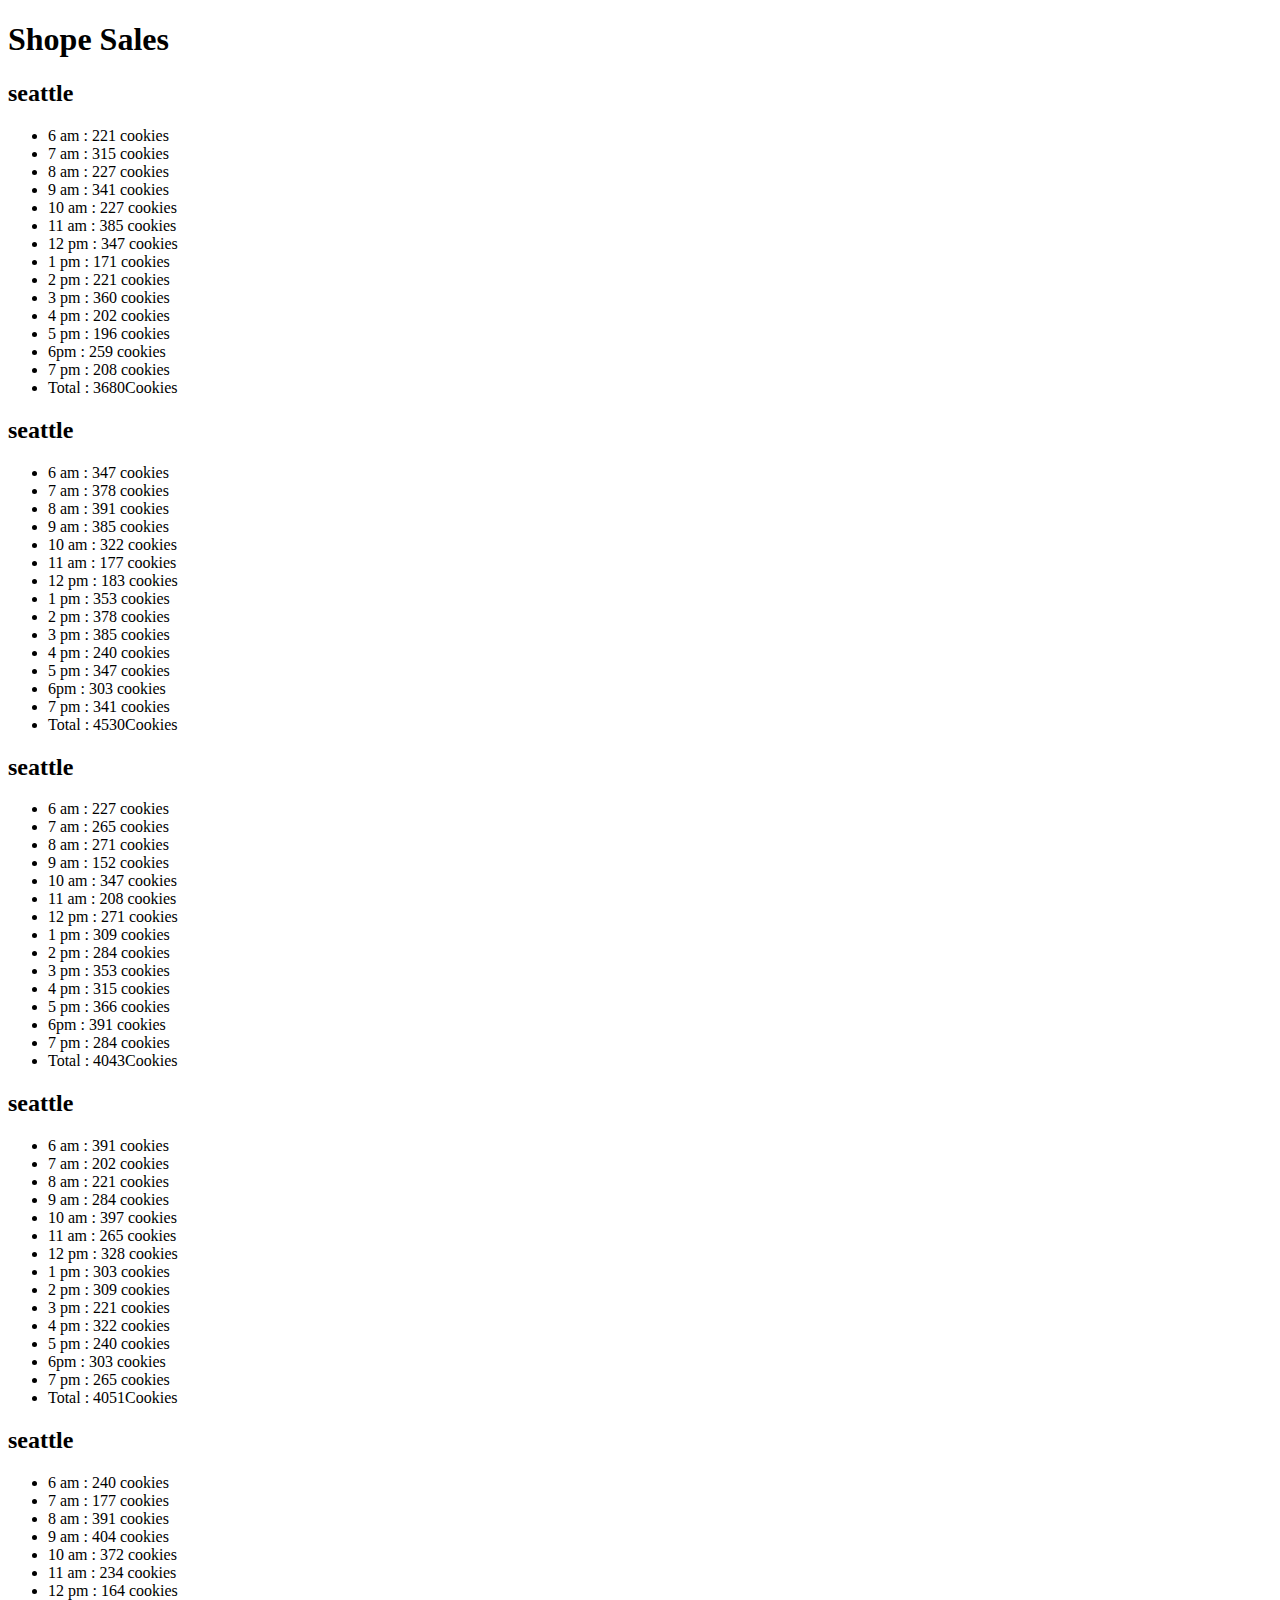
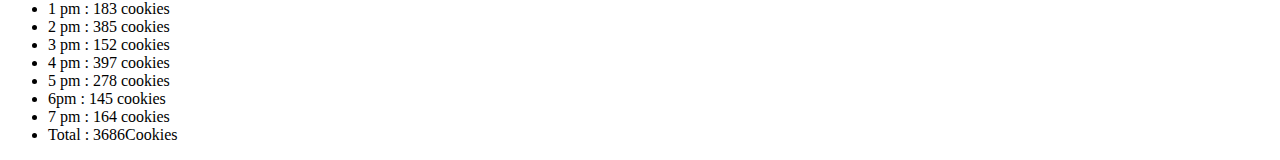
==== sales.html @ 058af716 "f lab 06" ====
<!DOCTYPE html>
<html lang="en">
<head>
    <meta charset="UTF-8">
    <meta http-equiv="X-UA-Compatible" content="IE=edge">
    <meta name="viewport" content="width=device-width, initial-scale=1.0">
    <title>Document</title>
</head>
<body>
    <header><h1>Shope Sales</h1></header>
    <main>
        <div id="list"></div>
    </main>
    <footer>
        <script src="js/app.js"></script>
    </footer>
    
</body>
</html>
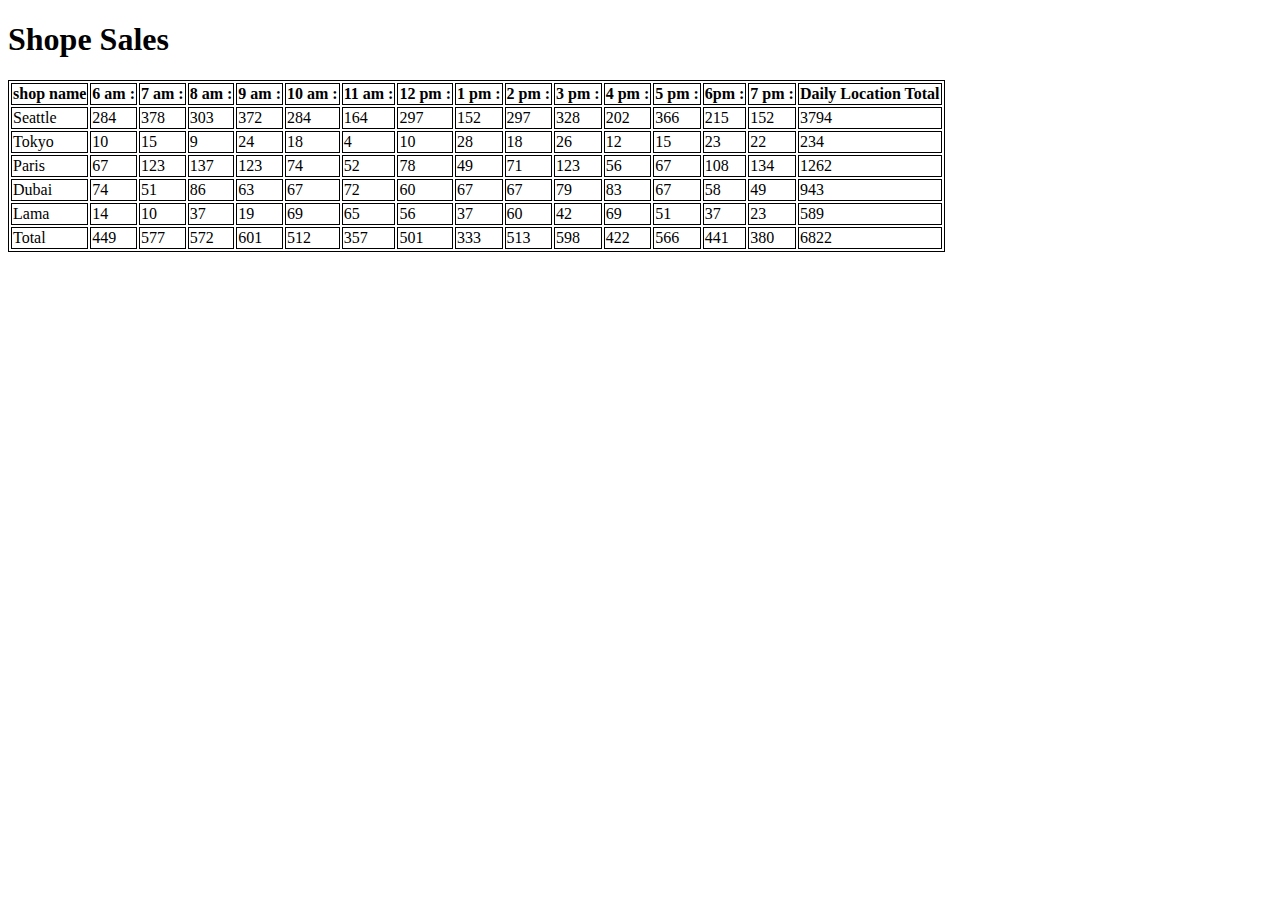
==== commit 93fa4d45: "f lab 07" ====
--- a/sales.html
+++ b/sales.html
@@ -5,11 +5,19 @@
     <meta http-equiv="X-UA-Compatible" content="IE=edge">
     <meta name="viewport" content="width=device-width, initial-scale=1.0">
     <title>Document</title>
+    <style>
+        table,
+        th,
+        td{
+            border: 1px solid;
+        }
+    </style>
 </head>
 <body>
     <header><h1>Shope Sales</h1></header>
     <main>
         <div id="list"></div>
+        <div id="tabl"></div>
     </main>
     <footer>
         <script src="js/app.js"></script>
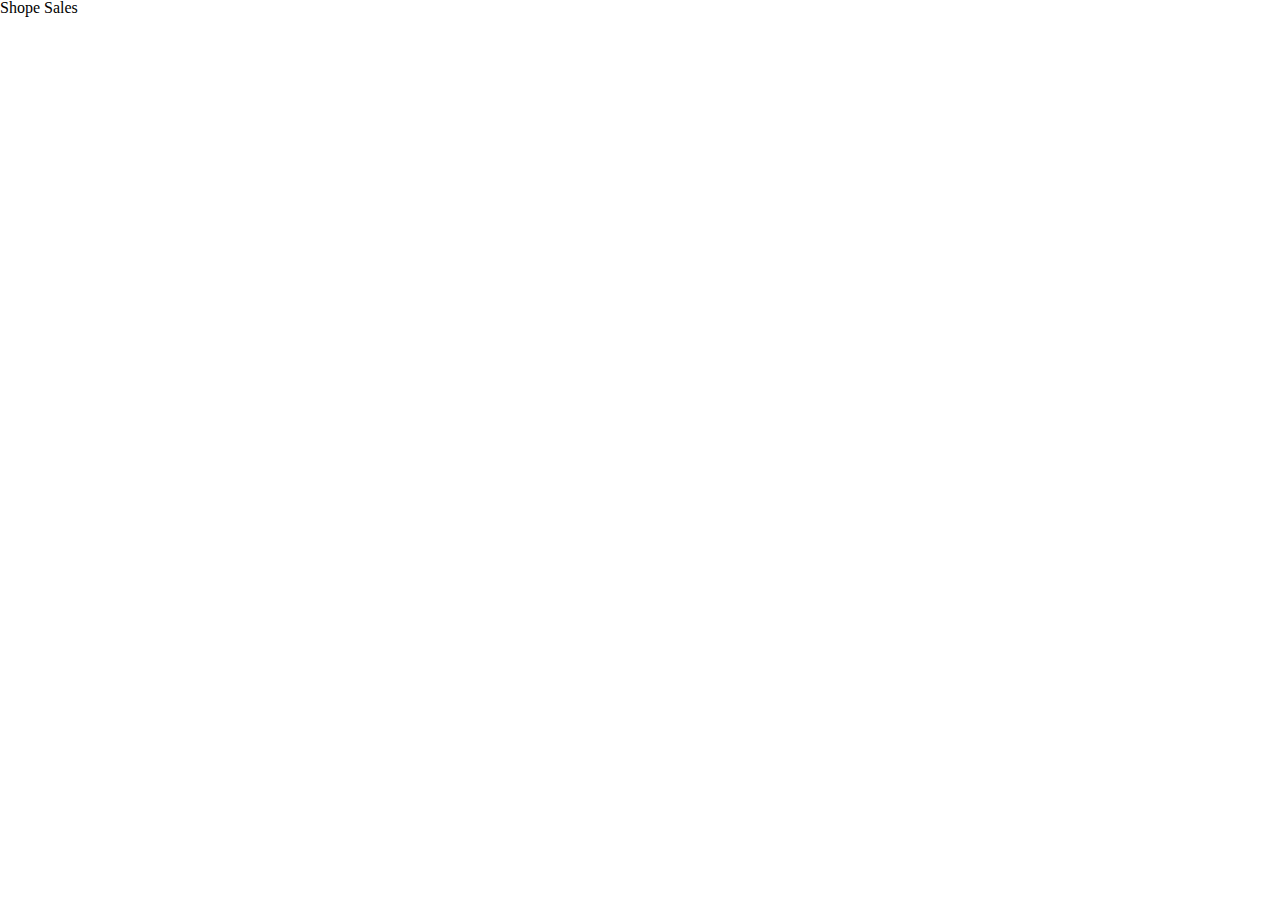
==== commit aff8b4c7: "copy my work cause wrong merge" ====
--- a/sales.html
+++ b/sales.html
@@ -5,19 +5,13 @@
     <meta http-equiv="X-UA-Compatible" content="IE=edge">
     <meta name="viewport" content="width=device-width, initial-scale=1.0">
     <title>Document</title>
-    <style>
-        table,
-        th,
-        td{
-            border: 1px solid;
-        }
-    </style>
+    <link rel="stylesheet" href="css/reset.css">
+    <link rel="stylesheet" href="css/style.css">
 </head>
 <body>
     <header><h1>Shope Sales</h1></header>
     <main>
         <div id="list"></div>
-        <div id="tabl"></div>
     </main>
     <footer>
         <script src="js/app.js"></script>
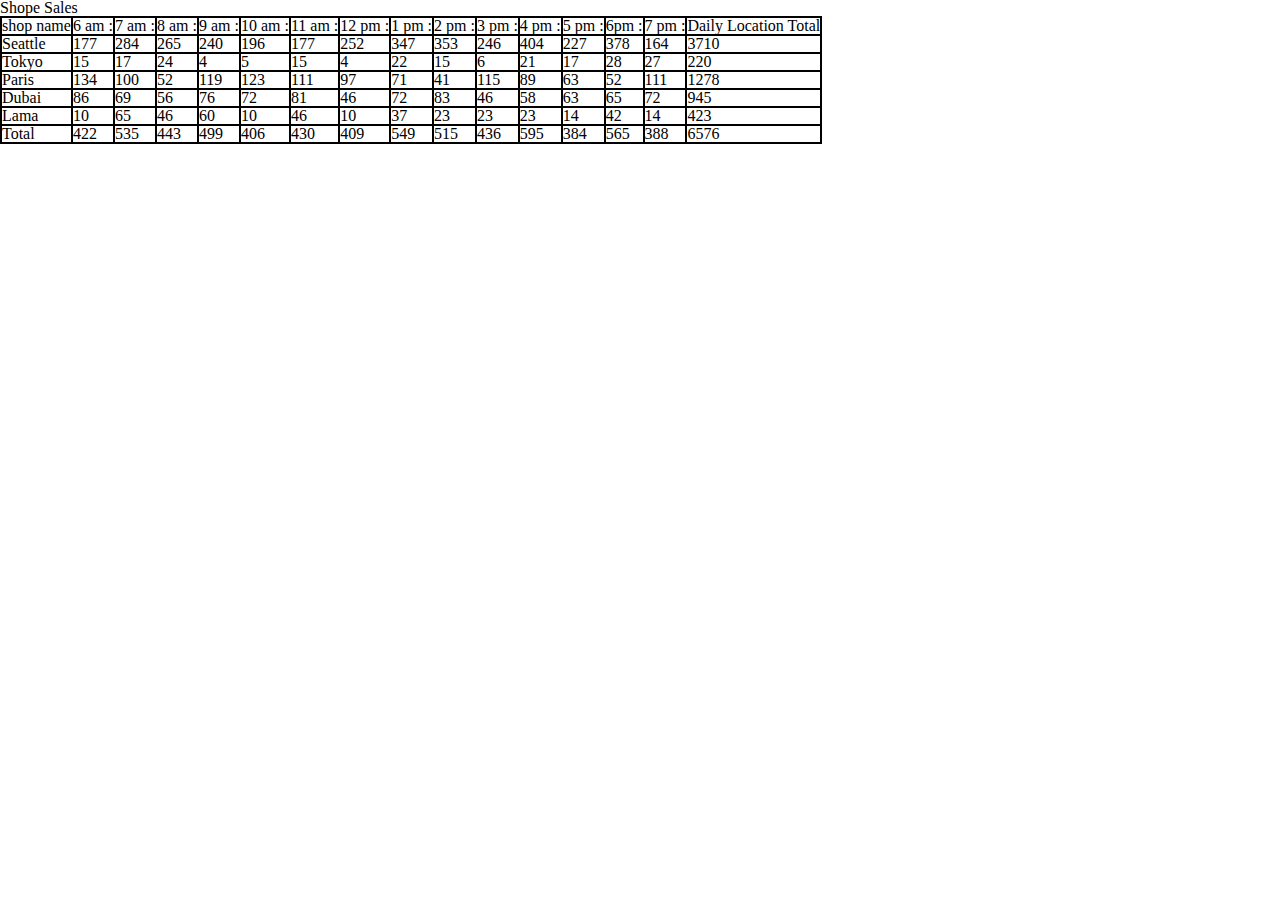
==== commit 2da80485: "copy my work durin merge error" ====
--- a/sales.html
+++ b/sales.html
@@ -7,10 +7,12 @@
     <title>Document</title>
     <link rel="stylesheet" href="css/reset.css">
     <link rel="stylesheet" href="css/style.css">
+    
 </head>
 <body>
     <header><h1>Shope Sales</h1></header>
     <main>
+        <div id="tabl"></div>
         <div id="list"></div>
     </main>
     <footer>
--- a/css/style.css
+++ b/css/style.css
@@ -0,0 +1,3 @@
+table,td,th{
+    border: 2px solid black;
+}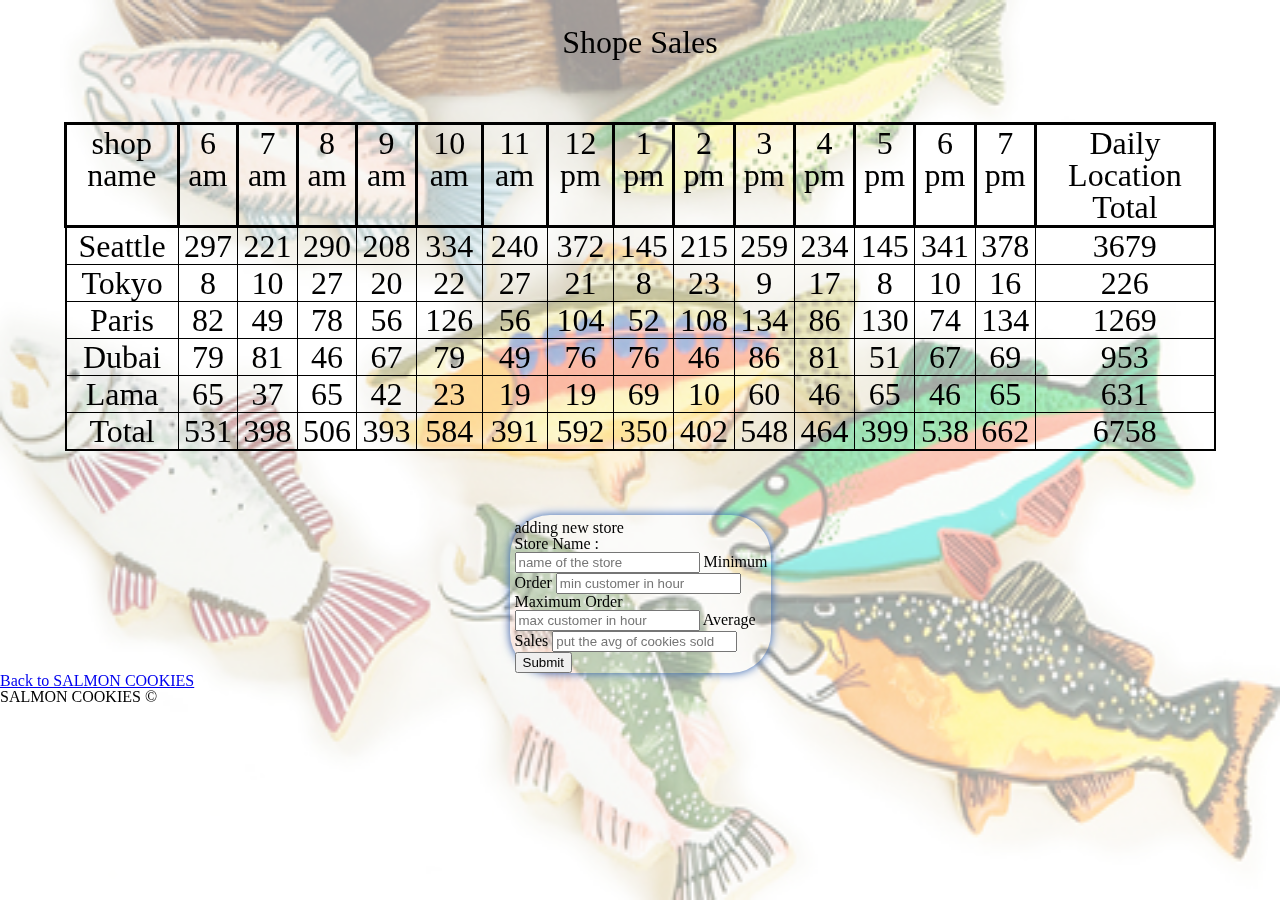
==== commit 4d99f757: "repeating and copying my work" ====
--- a/sales.html
+++ b/sales.html
@@ -4,19 +4,48 @@
     <meta charset="UTF-8">
     <meta http-equiv="X-UA-Compatible" content="IE=edge">
     <meta name="viewport" content="width=device-width, initial-scale=1.0">
-    <title>Document</title>
+    <title>Salmon Cookies</title>
     <link rel="stylesheet" href="css/reset.css">
-    <link rel="stylesheet" href="css/style.css">
+    <link rel="stylesheet" href="css/sales.css">
     
 </head>
 <body>
+    <img src="img/4114_3990_large.jpg" alt="" sizes="" srcset="">
     <header><h1>Shope Sales</h1></header>
     <main>
         <div id="tabl"></div>
-        <div id="list"></div>
+        <div id="form">
+
+            <form action="" id="Sform">
+                <fieldset>
+                    <legend>adding new store</legend>
+                    
+                    
+                    <label for="storeName">Store Name : </label>
+                    <input type="text" id="storeName" name="storeName" placeholder="name of the store">
+
+                    <label for="minCust"> Minimum Order</label>
+                    <input type="text" id="minCust" name="minCust" placeholder="min customer in hour" >
+
+                    <label for="maxcust">Maximum Order </label>
+                    <input type="text" id="maxCust" name="maxCust" placeholder="max customer in hour">
+
+                    <label for="avgCookies"> Average Sales</label>
+                    <input type="text" id="avgCookies" name="avgCookies" placeholder="put the avg of cookies sold">
+
+                    <input type="submit" value="Submit">
+
+                </fieldset>
+            </form>
+            
+        
+
+        </div>
     </main>
     <footer>
         <script src="js/app.js"></script>
+        <a href="index.html">Back to  SALMON COOKIES </a>
+        <p>SALMON COOKIES &copy;</p>
     </footer>
     
 </body>
--- a/css/sales.css
+++ b/css/sales.css
@@ -0,0 +1,64 @@
+h1{
+    text-align: center;
+    font-size: xx-large;
+    margin-top: 2%;
+    font-family:fantasy;
+}
+
+
+
+
+body img{
+        
+    min-height: 100%;
+    min-width: 1024px;
+    opacity: 0.4;
+      
+    
+    width: 100%;
+    height: auto;
+      
+    
+    position: fixed;
+    top: 0;
+    left: 0;
+    z-index: -1;
+  }
+  
+  
+  
+
+
+  table {
+      margin: 5%;
+    width: fit-content;
+    
+    text-align: center;
+    font-size: xx-large ;
+    border: 2px solid;
+  }
+  table th  {
+    border: 3px solid;
+    padding:2px;
+  }
+  table td{
+    border: 1px solid;
+    padding:2px;
+
+  }
+
+
+  form{
+    display: none;
+    width: 20%;
+    -webkit-box-shadow: 0px 0px 10px 0px #2e5eae ;
+    -moz-box-shadow: 0px 0px 10px 0px #2e5eae;
+    box-shadow: 0px 0px 10px 0px #2e5eae;
+    padding-top: 5px;
+    padding-left: 5px;
+    border-radius: 40px;
+    margin: 0 auto;
+    margin-top: 20px;
+    display: block;
+    }
+    